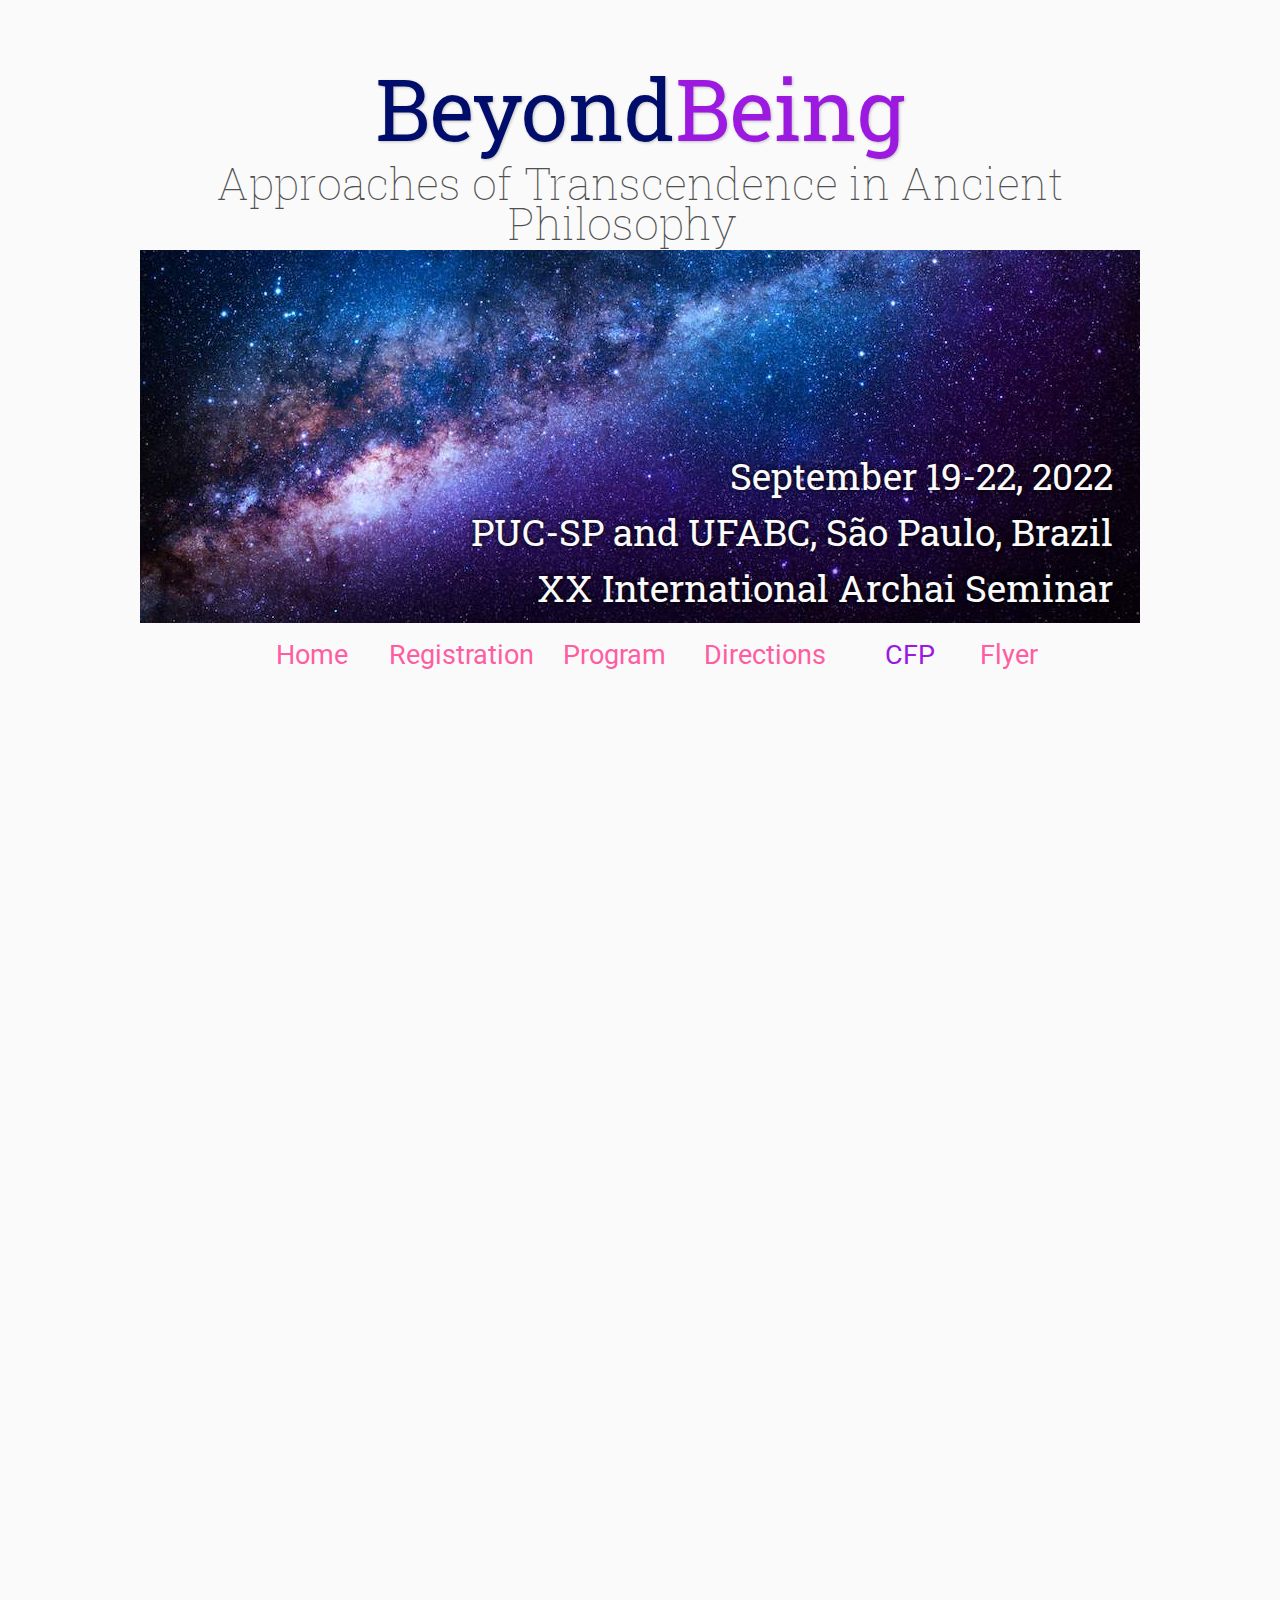
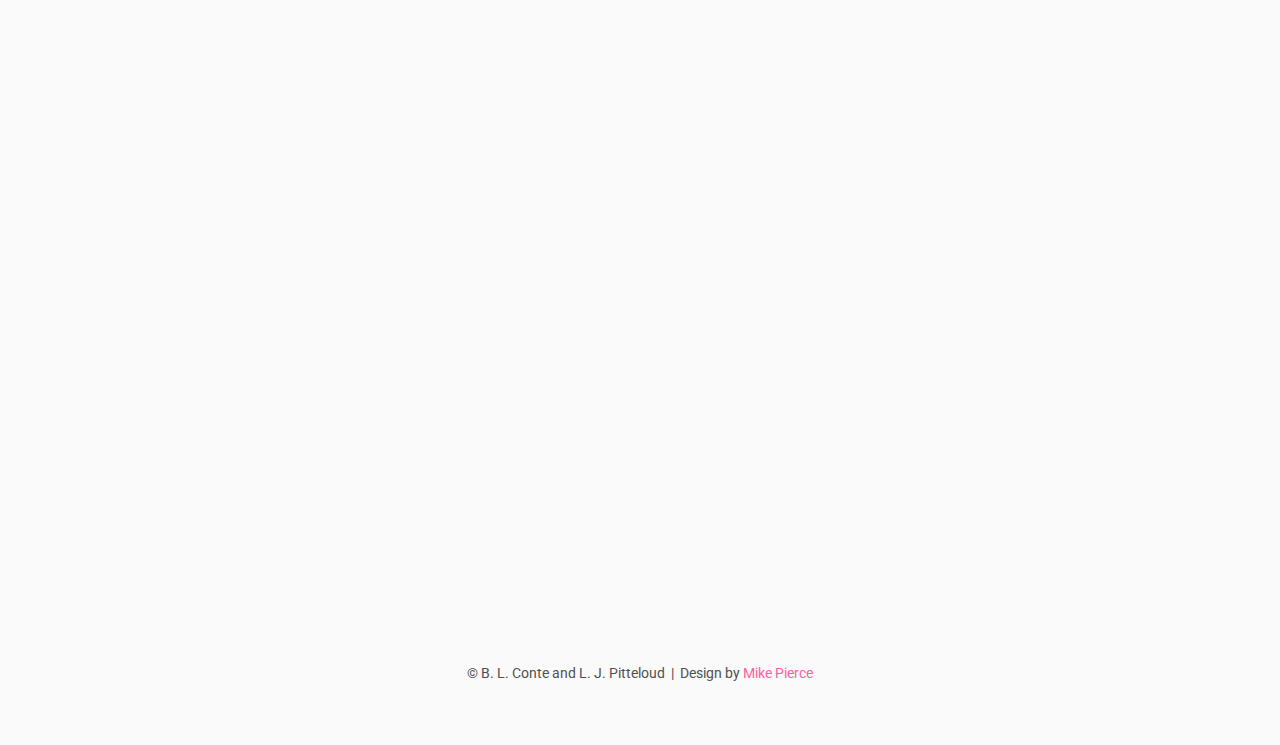
==== call-for-papers/index.html @ 94a687d2 "CFP" ====
<!DOCTYPE html>
<html lang='en'>
<head>
    <base href=".." >
    <link rel="shortcut icon" type="image/png" href="assets/favicon.png"/>
    <link rel="stylesheet" type="text/css" media="all" href="assets/main.css"/>
    <meta name="description" content="Beyond Being  Conference">
    <meta name="resource-type" content="document">
    <meta name="distribution" content="global">
    <meta name="KeyWords" content="">
    <title>Beyond Being  | CFP</title>
</head>

<body>
    <div class="banner">
    <img src="assets/banner.jpg" alt="Conference Template Banner">
    <div class="top-left">
        <span class="title1">Beyond</span><span class="title2">Being</span> <span class="year"></span>
        <br><br>
        <span class="subtitle">Approaches of Transcendence in Ancient Philosophy</span>
    </div>
    <div class="bottom-right">
        September 19-22, 2022<br> PUC-SP and UFABC, São Paulo, Brazil<br> XX International Archai Seminar
    </div>
</div>

    <table class="navigation">
    <tr>
        
        <td class="navigation">
            <a 
               title="Conference Home Page" href=.>Home</a>
        </td>
        
        <td class="navigation">
            <a 
               title="Register for the Conference" href=registration>Registration</a>
        </td>
        
        <td class="navigation">
            <a 
               title="Conference Program" href=program>Program</a>
        </td>
        
        <td class="navigation">
            <a 
               title="Directions to the Conference" href=directions>Directions</a>
        </td>
        
        <td class="navigation">
            <a  class="current" 
               title="Call for papers" href=call-for-papers>CFP</a>
        </td>
        
        <td class="navigation">
            <a 
               title="Conference Flyer" href=flyer>Flyer</a>
        </td>
        
    </tr>
</table>

    
<article>
    
    <iframe class="registration" src="https://forms.office.com/r/nP4cggaRQi"></iframe>
</article>

</body>
<footer>
    &copy; B. L. Conte and L. J. Pitteloud
    &nbsp;|&nbsp; Design by <a href="https://github.com/mikepierce">Mike Pierce</a>
</footer>

</html>
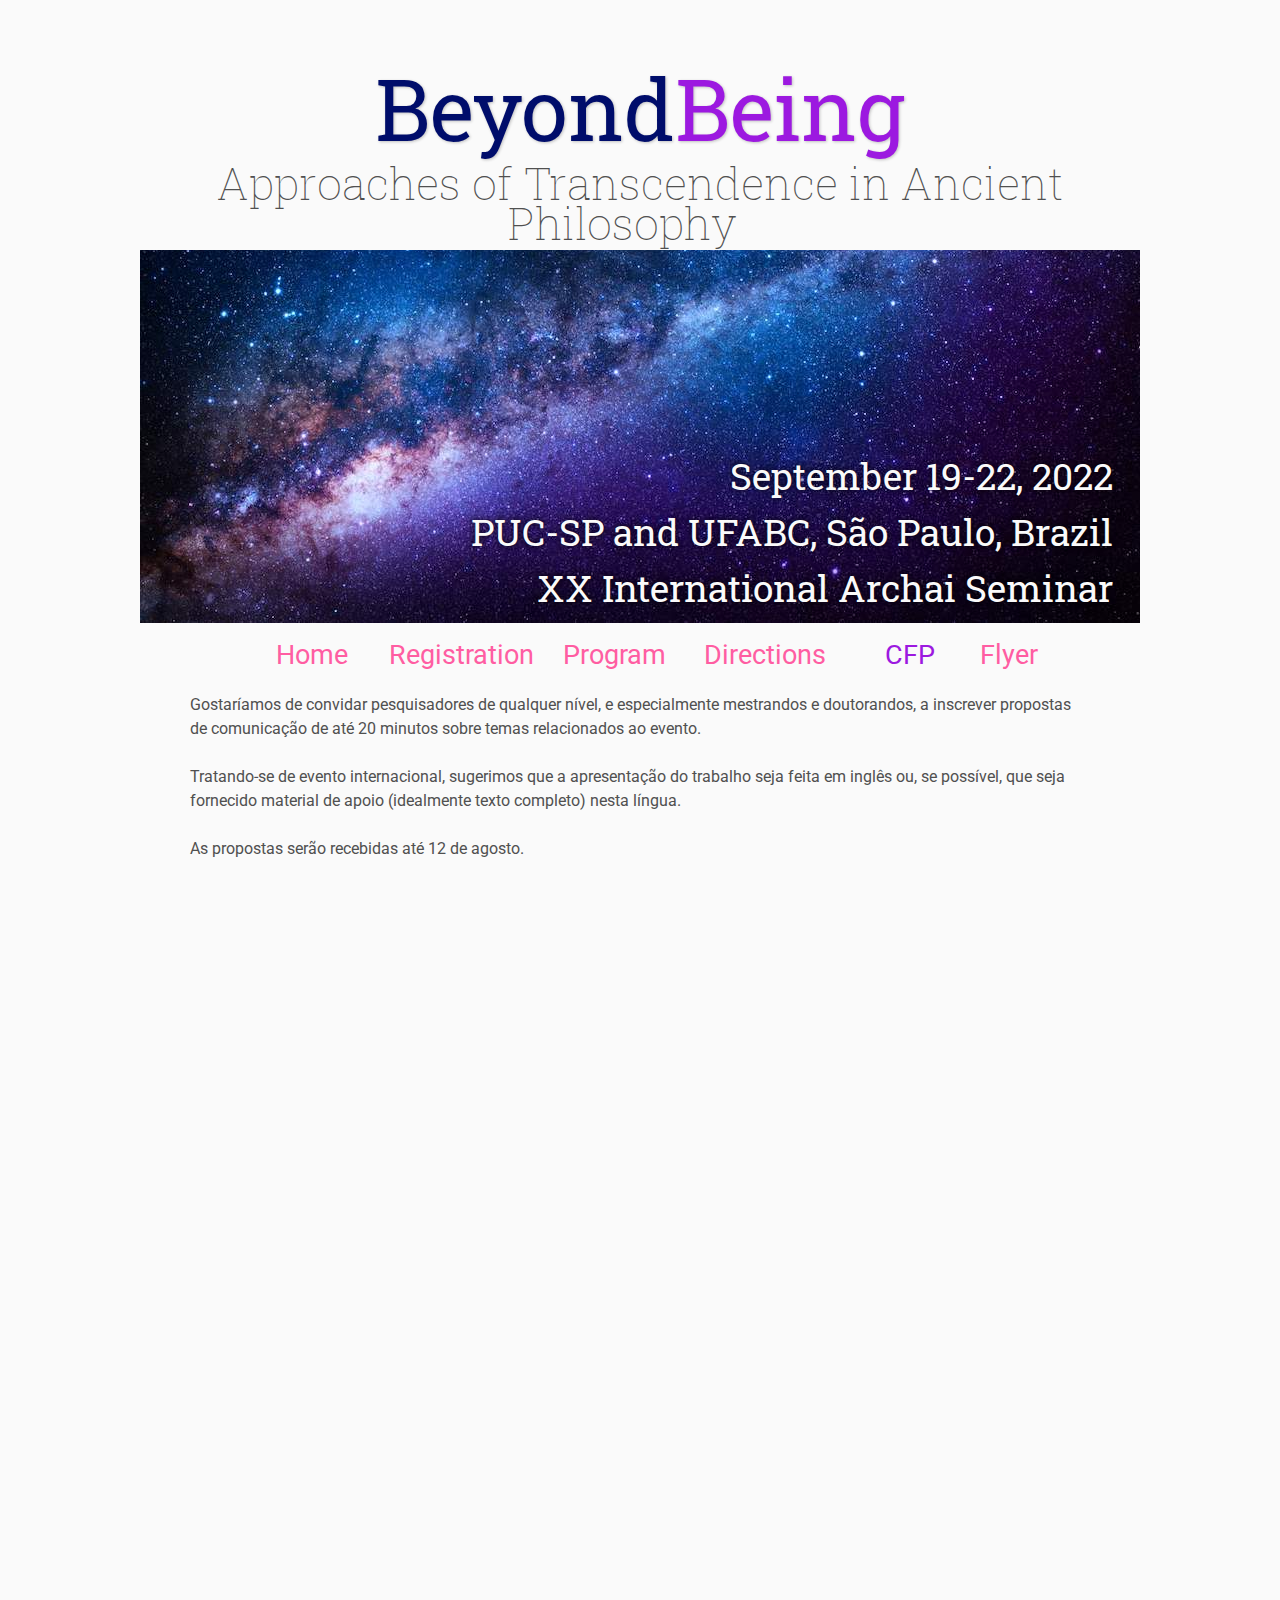
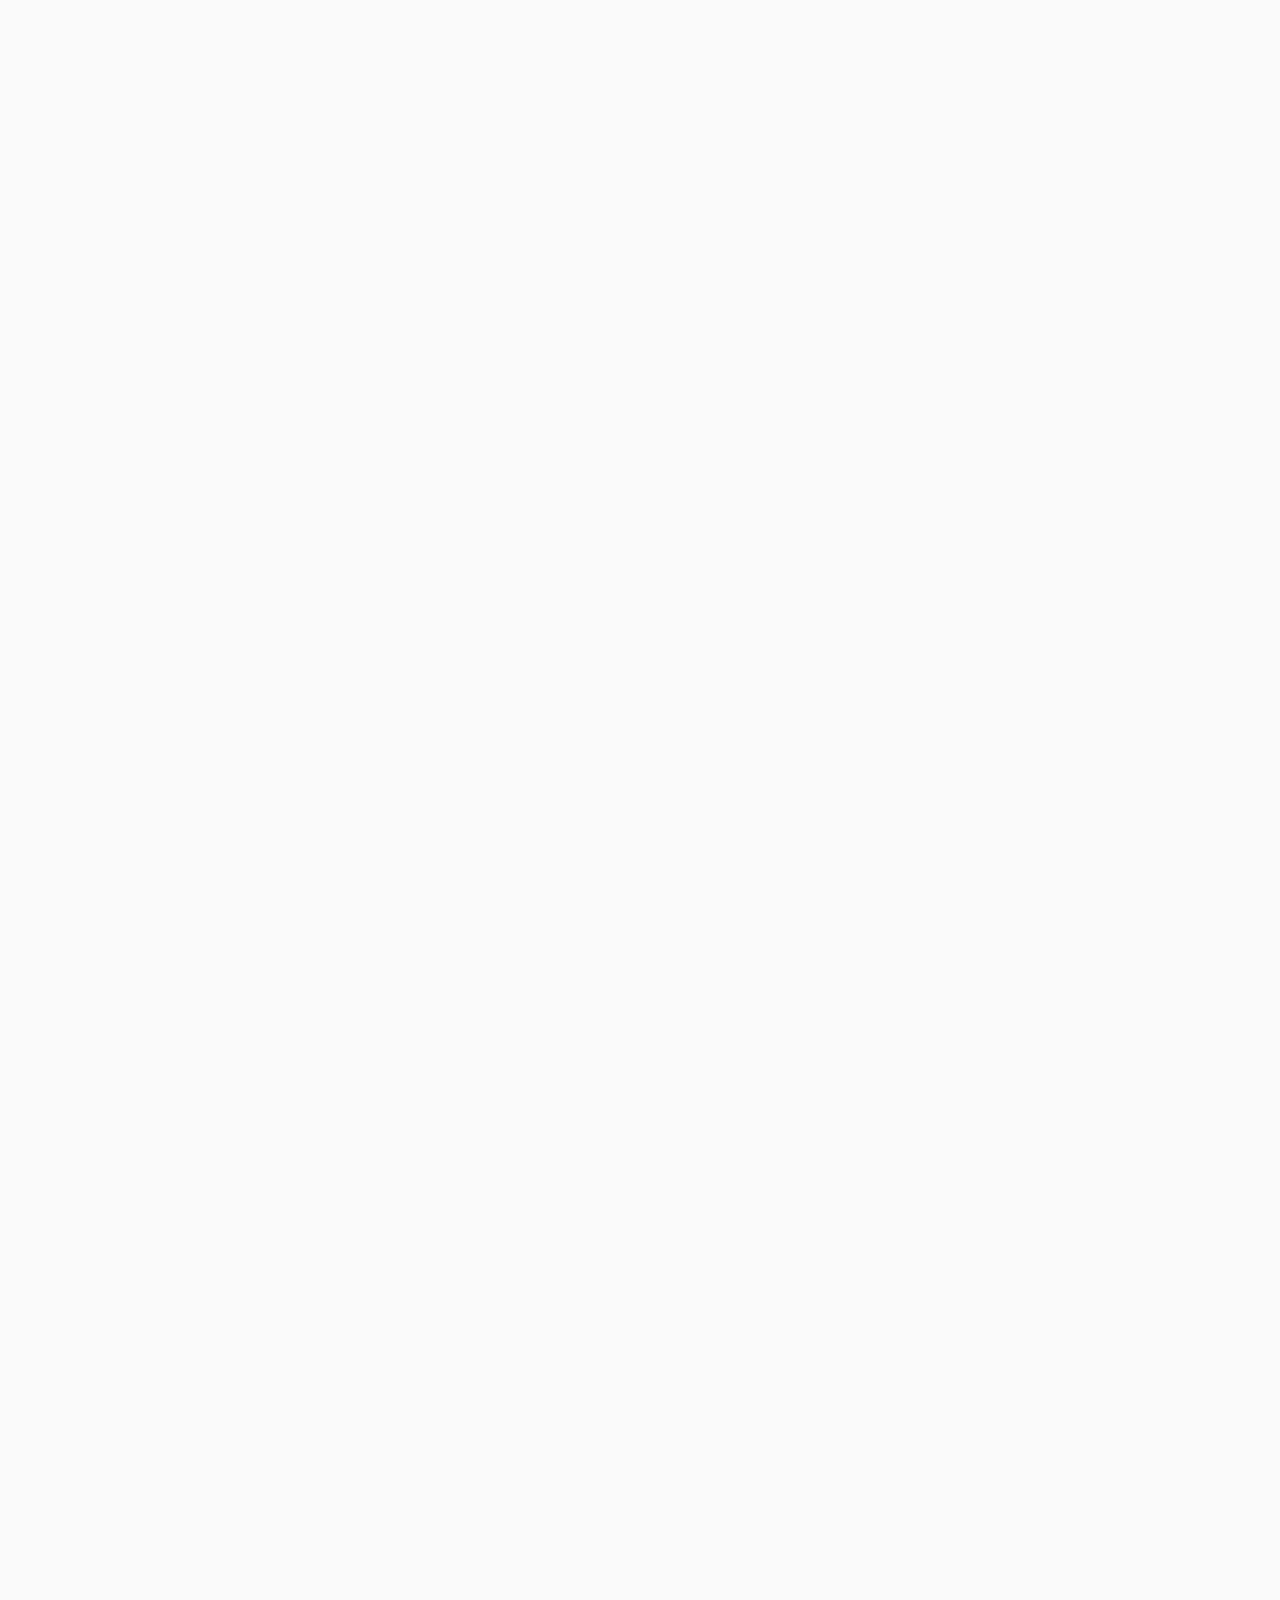
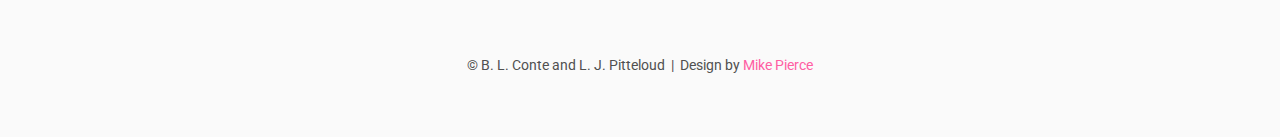
==== commit 6eb85db8: "ajuste form" ====
--- a/call-for-papers/index.html
+++ b/call-for-papers/index.html
@@ -62,7 +62,10 @@
 
     
 <article>
-    
+    <p>Gostaríamos de convidar pesquisadores de qualquer nível, e especialmente mestrandos e doutorandos, a inscrever propostas de comunicação de até 20 minutos sobre temas relacionados ao evento.</p>
+<p>Tratando-se de evento internacional, sugerimos que a apresentação do trabalho seja feita em inglês ou, se possível, que seja fornecido material de apoio (idealmente texto completo) nesta língua.</p>
+<p>As propostas serão recebidas até 12 de agosto.</p>
+
     <iframe class="registration" src="https://forms.office.com/r/nP4cggaRQi"></iframe>
 </article>
 
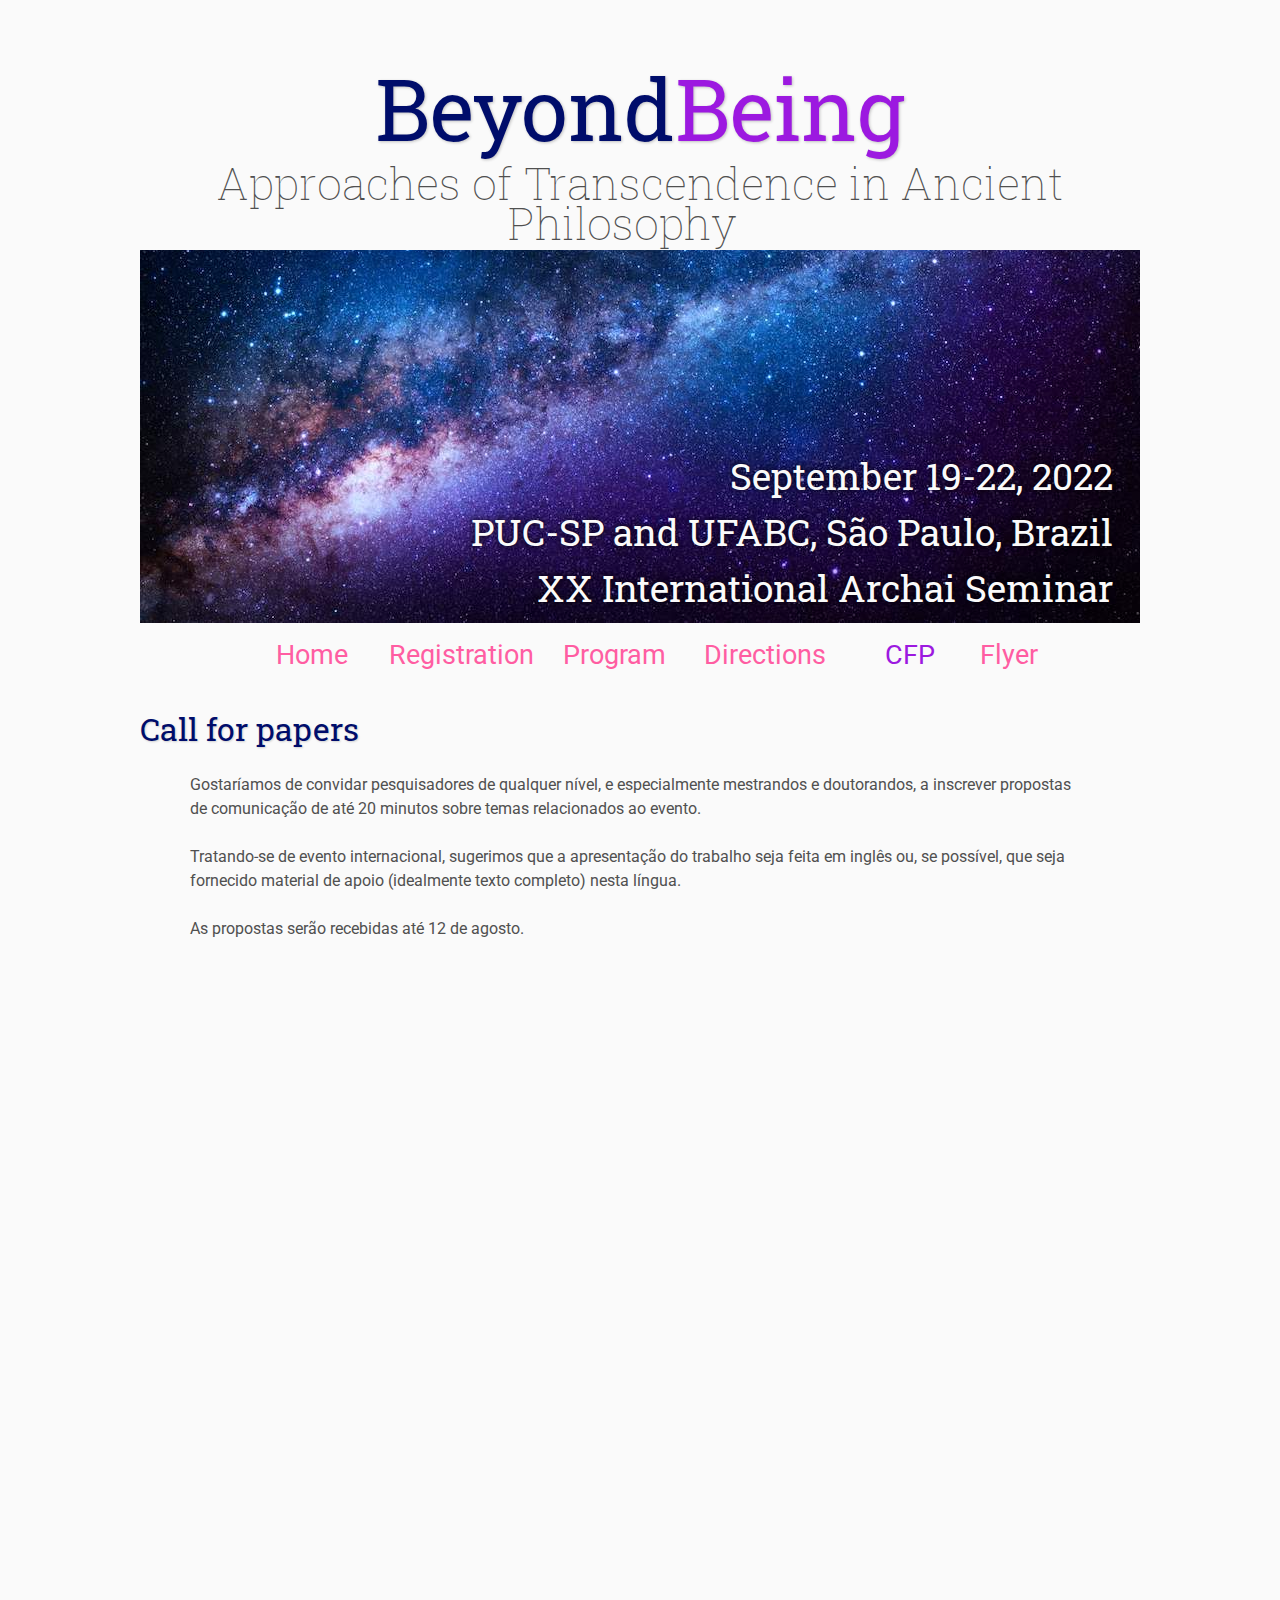
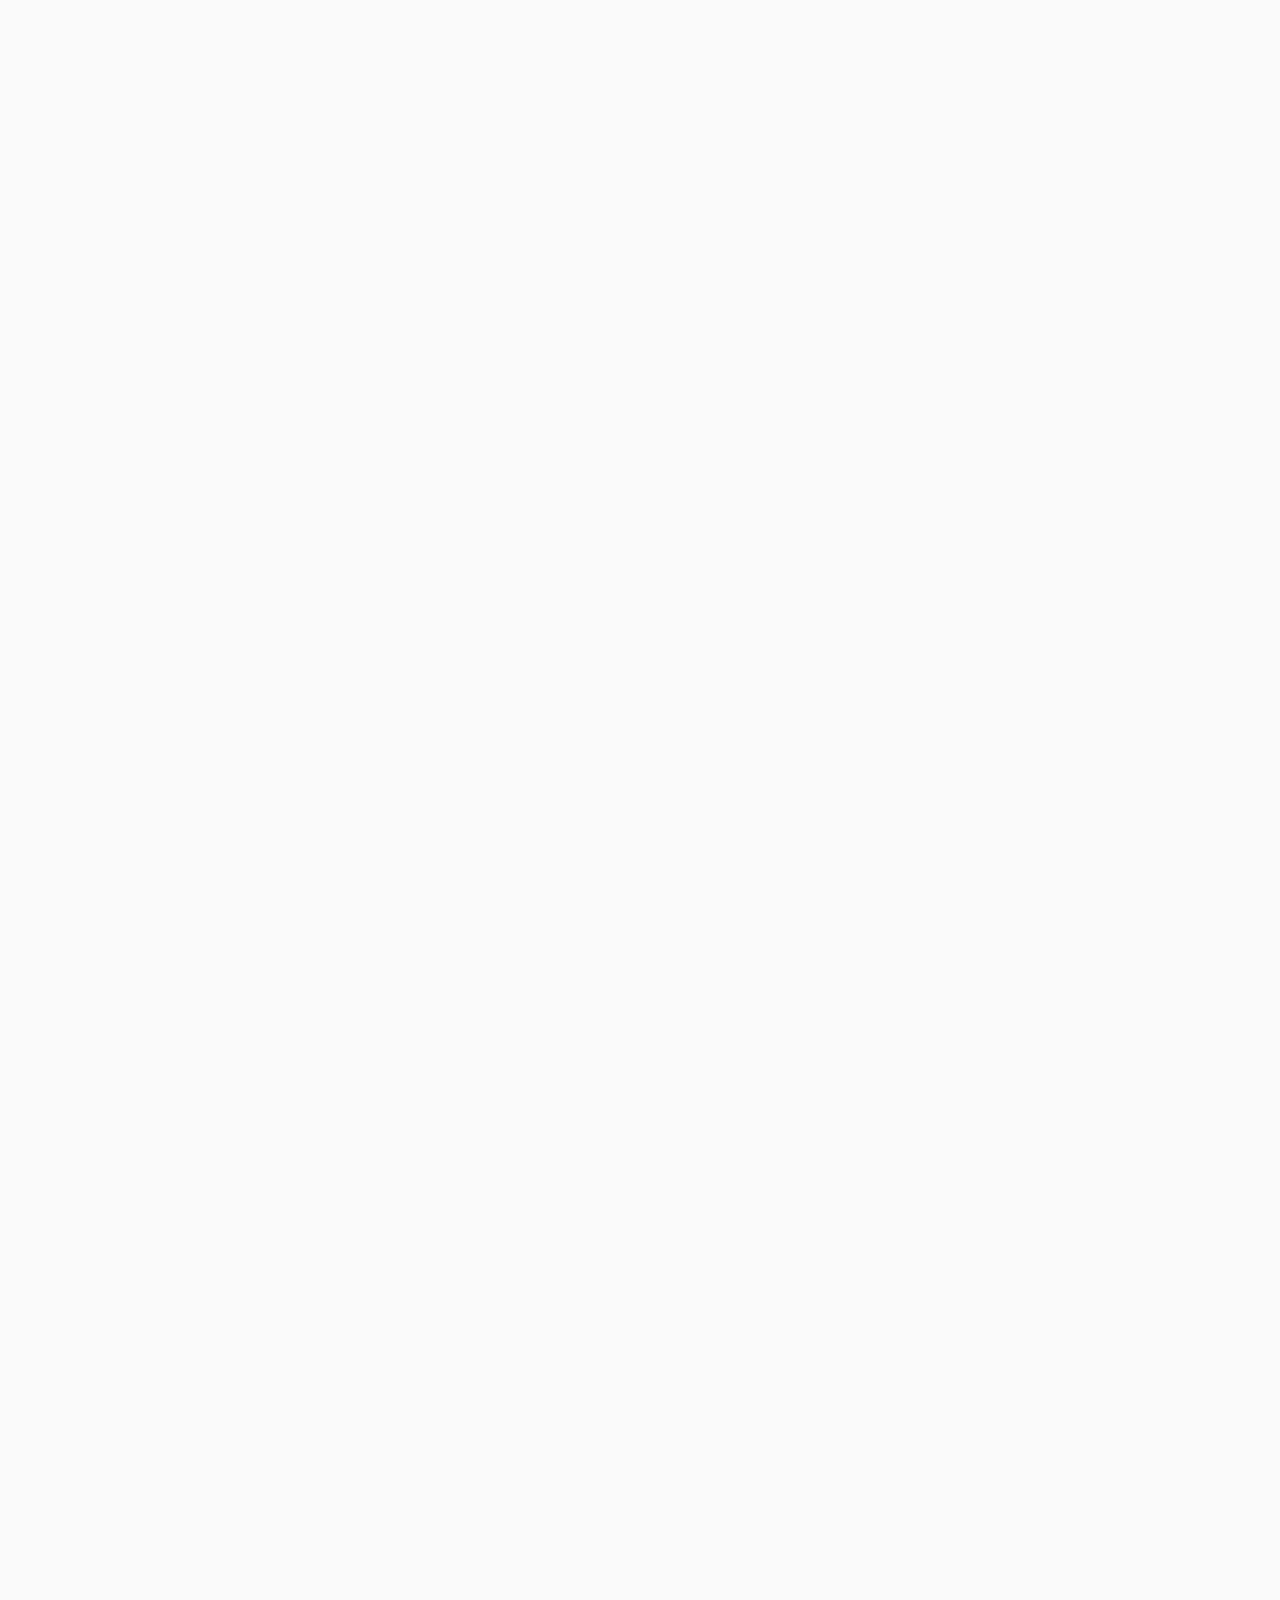
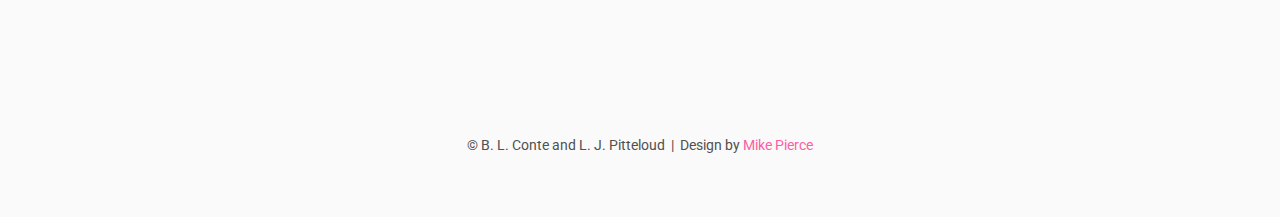
==== commit 84049478: "revisões" ====
--- a/call-for-papers/index.html
+++ b/call-for-papers/index.html
@@ -62,7 +62,8 @@
 
     
 <article>
-    <p>Gostaríamos de convidar pesquisadores de qualquer nível, e especialmente mestrandos e doutorandos, a inscrever propostas de comunicação de até 20 minutos sobre temas relacionados ao evento.</p>
+    <h2>Call for papers</h2>
+<p>Gostaríamos de convidar pesquisadores de qualquer nível, e especialmente mestrandos e doutorandos, a inscrever propostas de comunicação de até 20 minutos sobre temas relacionados ao evento.</p>
 <p>Tratando-se de evento internacional, sugerimos que a apresentação do trabalho seja feita em inglês ou, se possível, que seja fornecido material de apoio (idealmente texto completo) nesta língua.</p>
 <p>As propostas serão recebidas até 12 de agosto.</p>
 
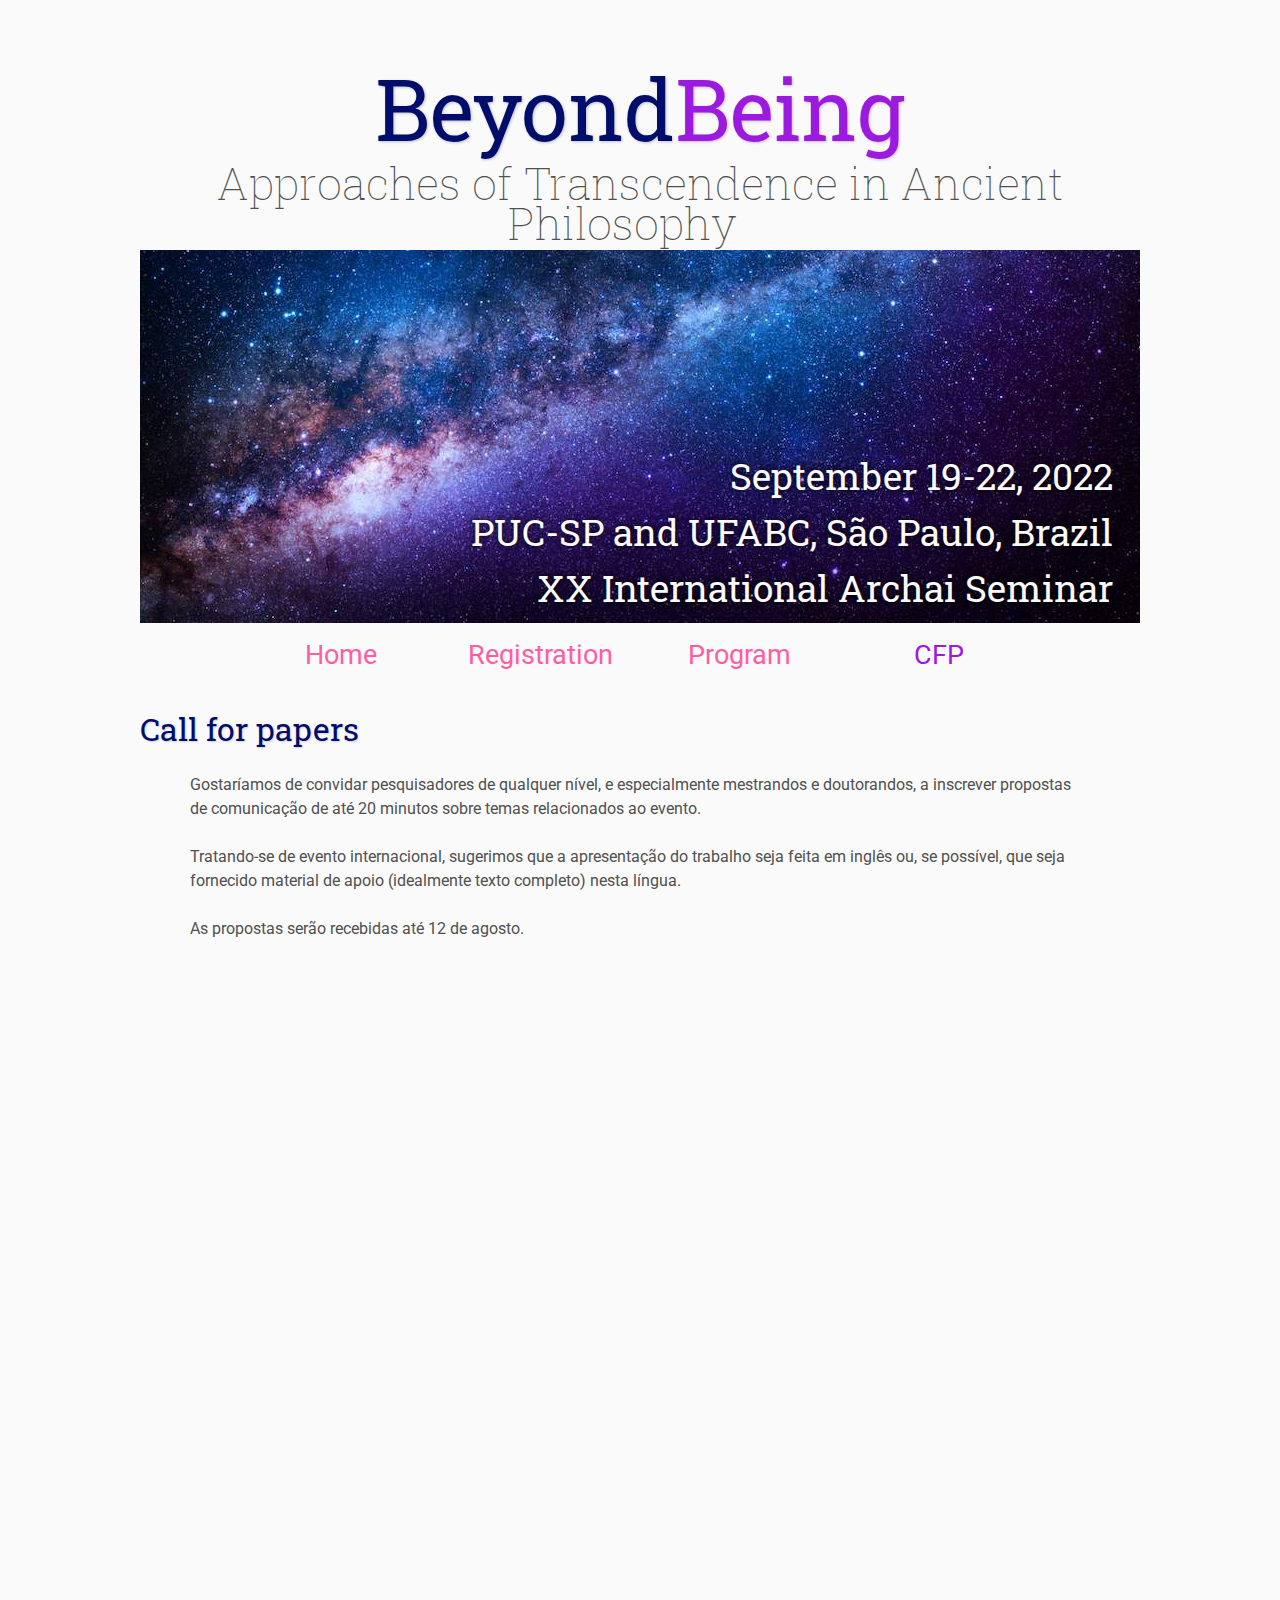
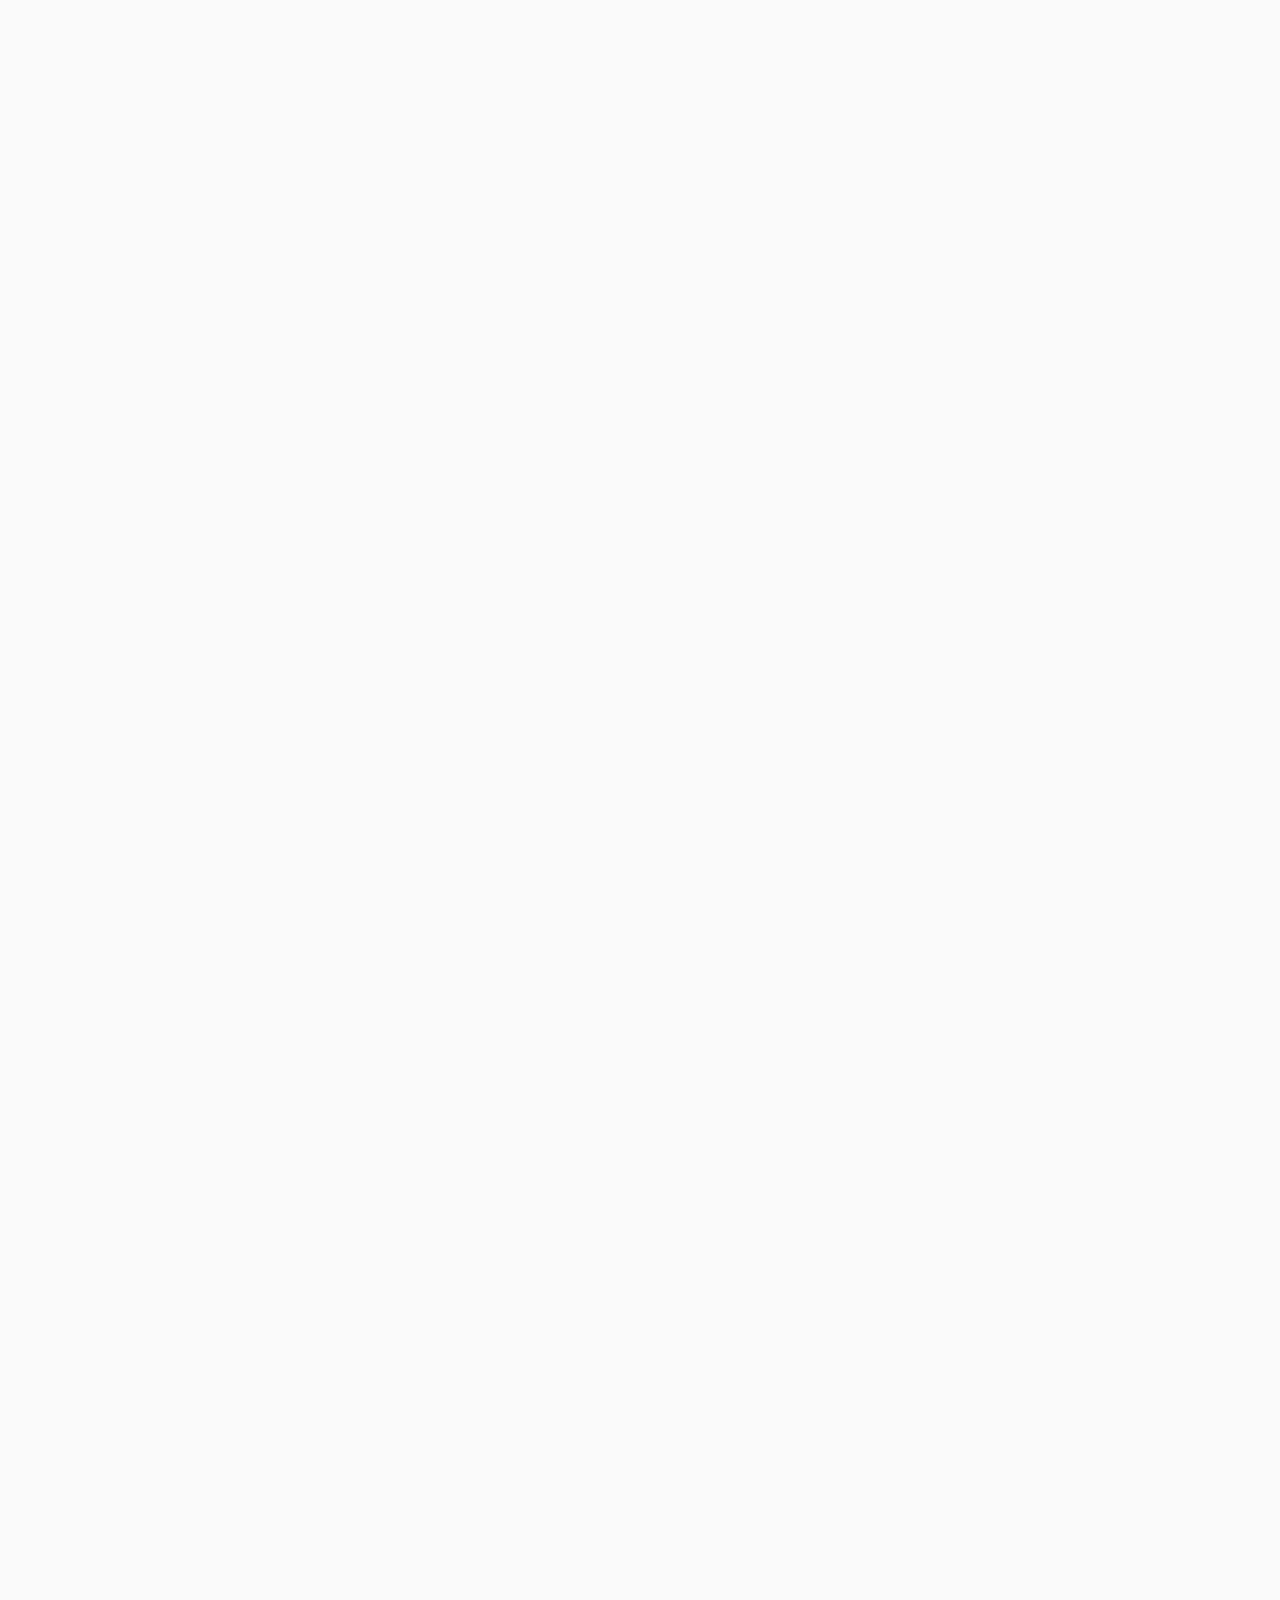
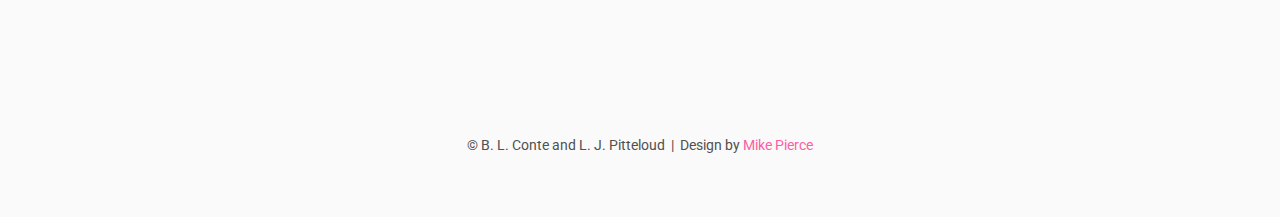
==== commit 318854fe: "limpeza do menu" ====
--- a/call-for-papers/index.html
+++ b/call-for-papers/index.html
@@ -43,18 +43,8 @@
         </td>
         
         <td class="navigation">
-            <a 
-               title="Directions to the Conference" href=directions>Directions</a>
-        </td>
-        
-        <td class="navigation">
             <a  class="current" 
                title="Call for papers" href=call-for-papers>CFP</a>
-        </td>
-        
-        <td class="navigation">
-            <a 
-               title="Conference Flyer" href=flyer>Flyer</a>
         </td>
         
     </tr>
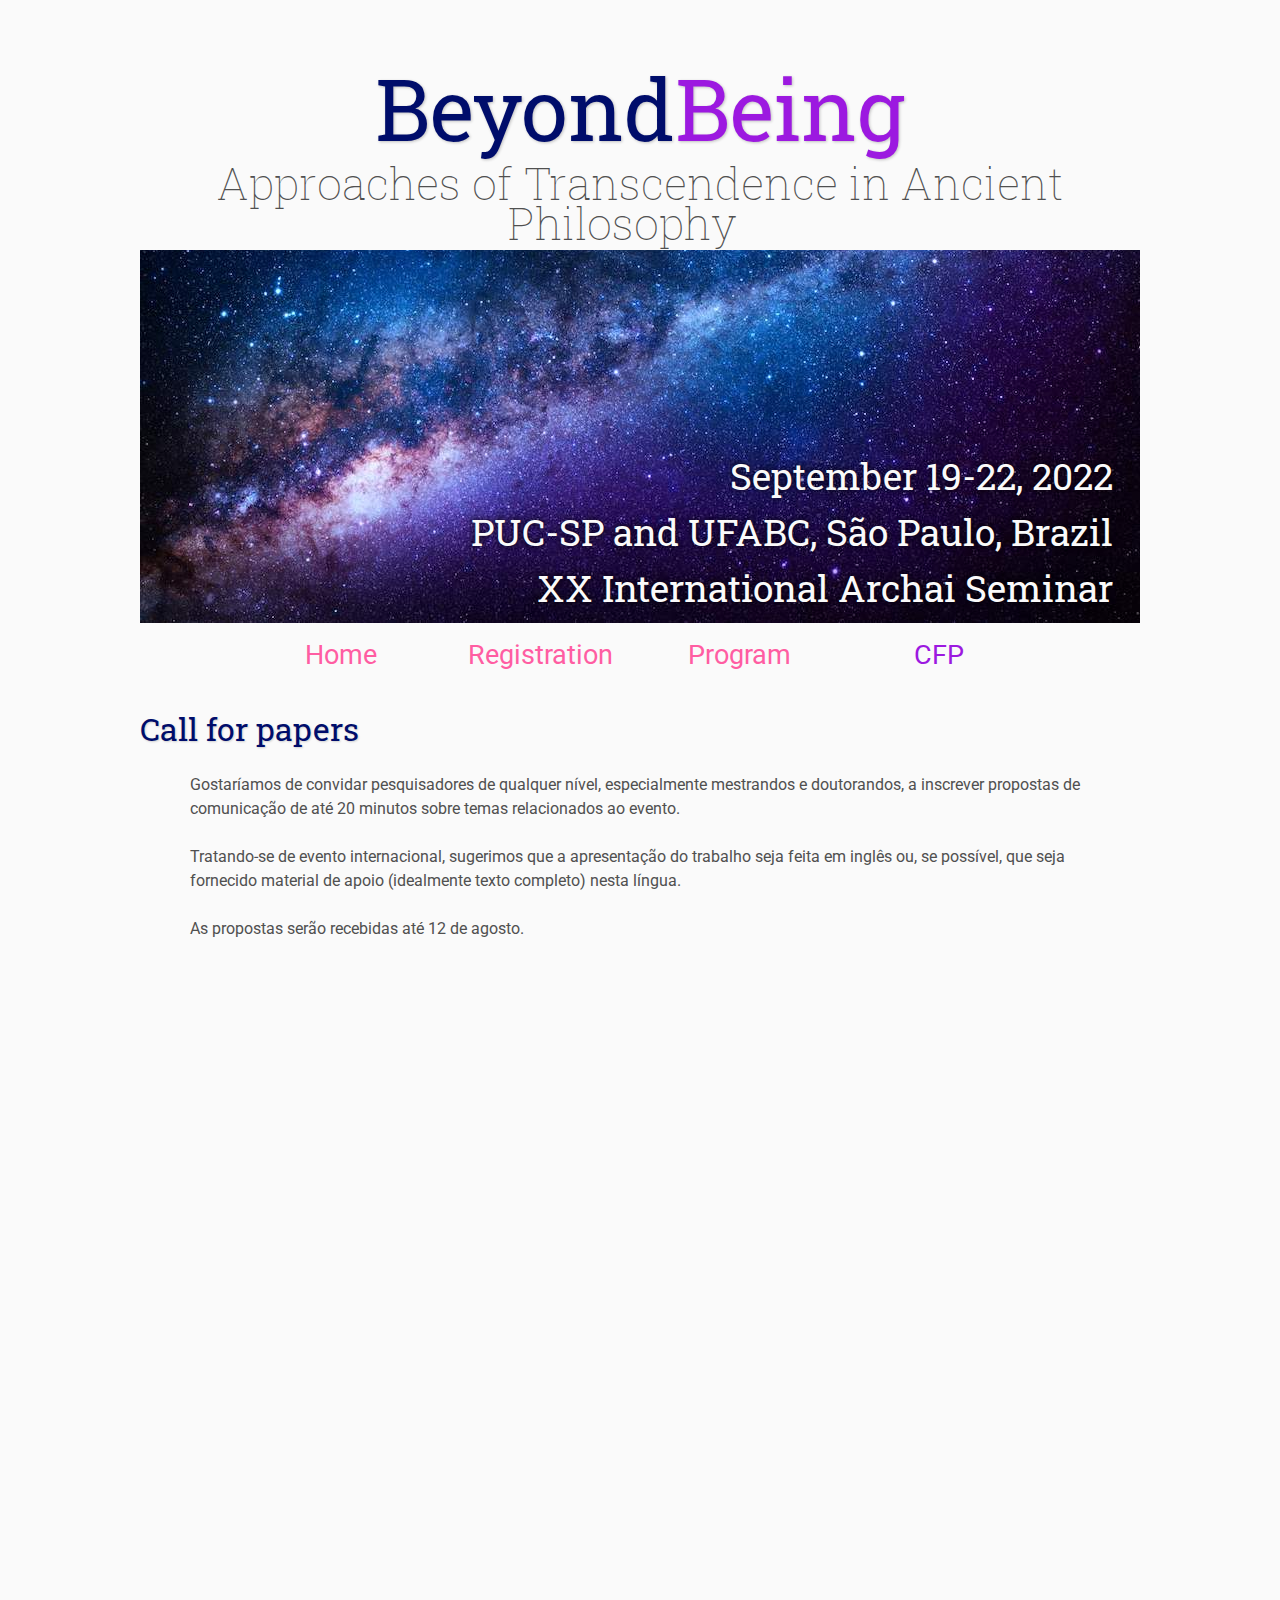
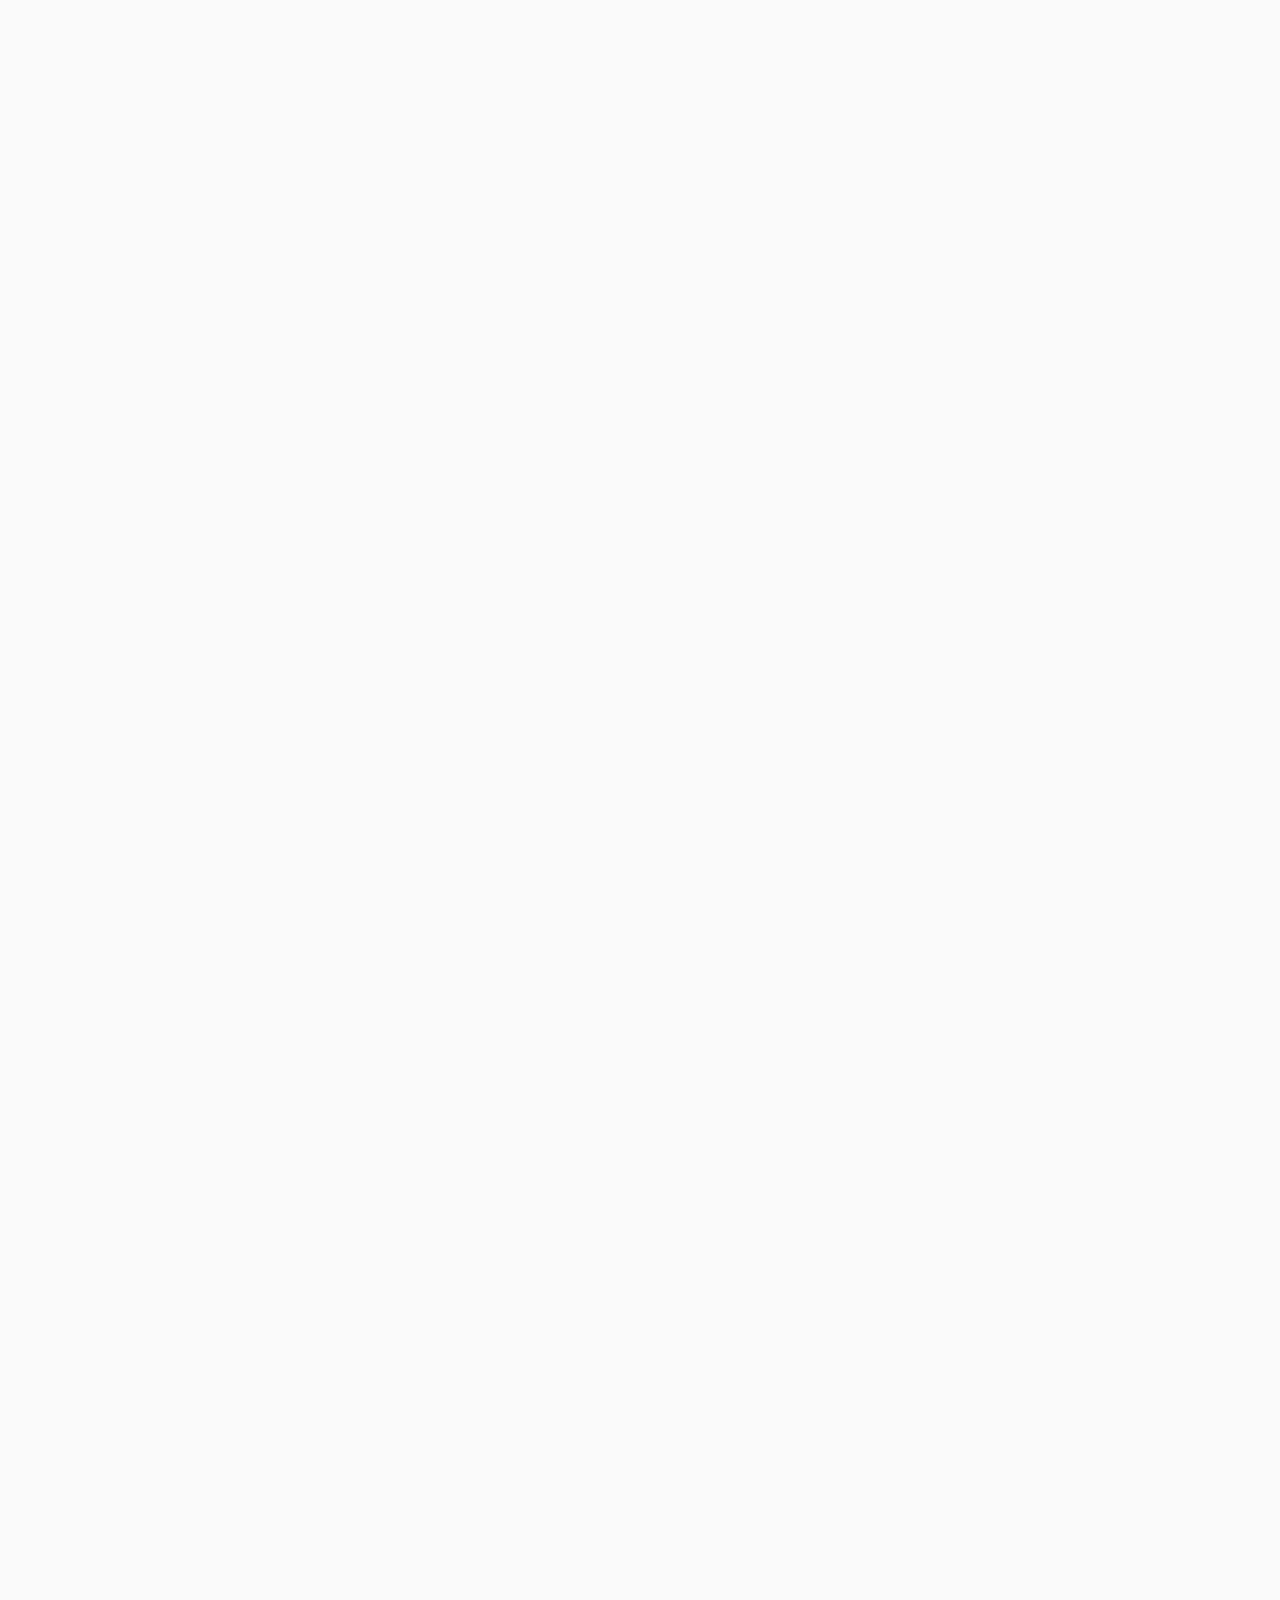
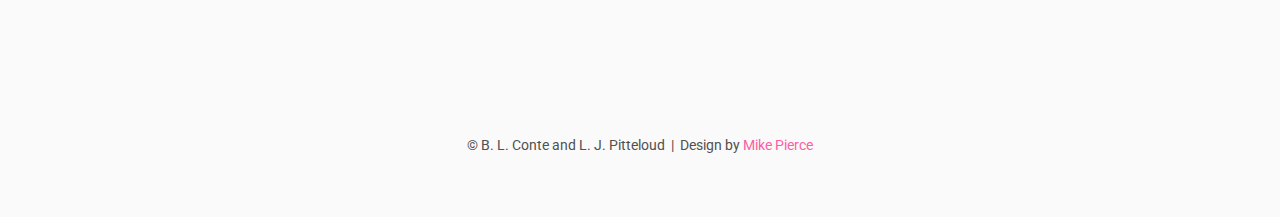
==== commit 8da70654: "Update index.html" ====
--- a/call-for-papers/index.html
+++ b/call-for-papers/index.html
@@ -53,7 +53,7 @@
     
 <article>
     <h2>Call for papers</h2>
-<p>Gostaríamos de convidar pesquisadores de qualquer nível, e especialmente mestrandos e doutorandos, a inscrever propostas de comunicação de até 20 minutos sobre temas relacionados ao evento.</p>
+<p>Gostaríamos de convidar pesquisadores de qualquer nível, especialmente mestrandos e doutorandos, a inscrever propostas de comunicação de até 20 minutos sobre temas relacionados ao evento.</p>
 <p>Tratando-se de evento internacional, sugerimos que a apresentação do trabalho seja feita em inglês ou, se possível, que seja fornecido material de apoio (idealmente texto completo) nesta língua.</p>
 <p>As propostas serão recebidas até 12 de agosto.</p>
 
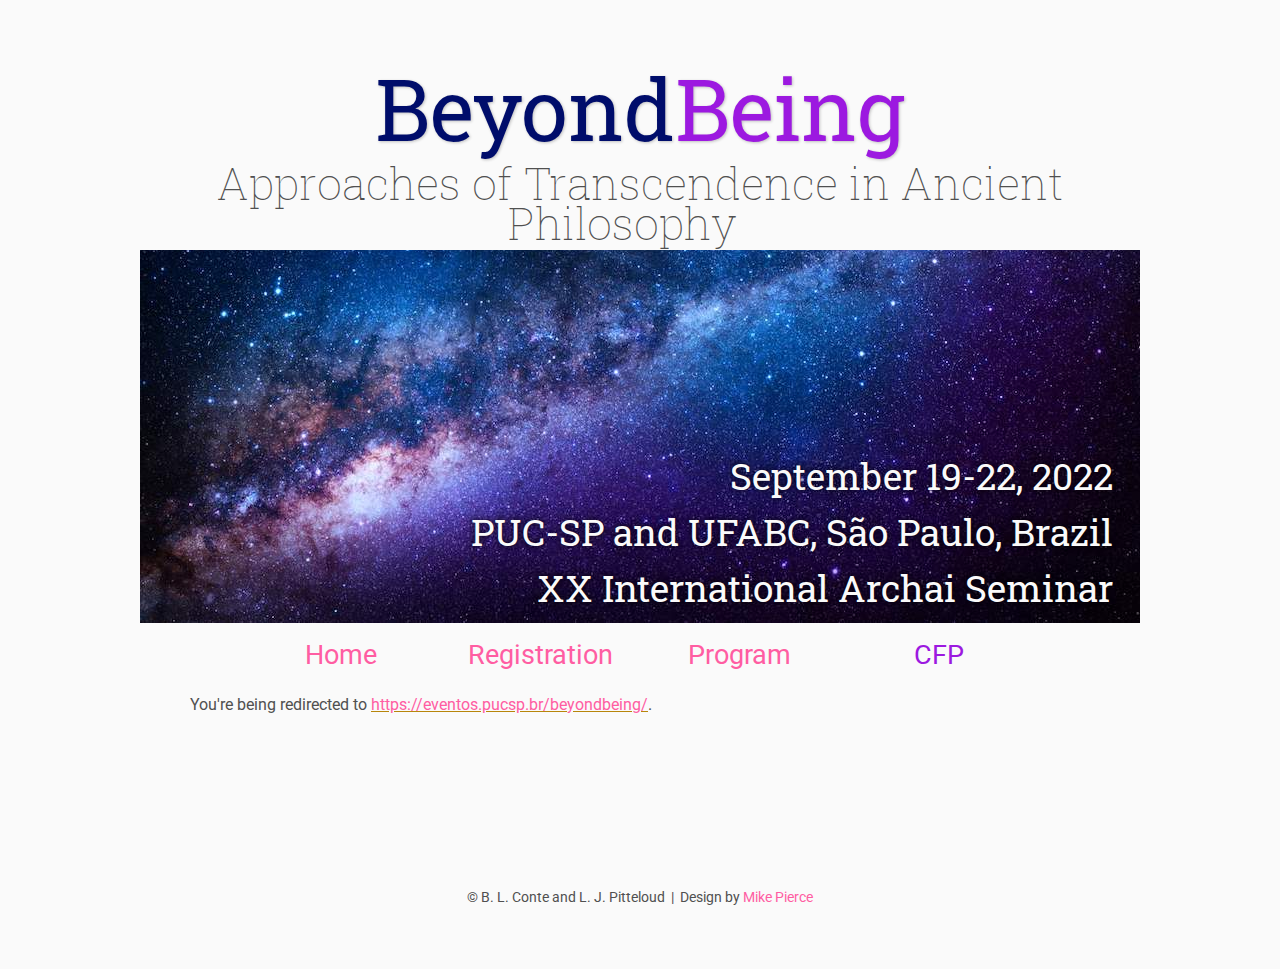
==== commit 11725104: "redirect para site da PUC" ====
--- a/call-for-papers/index.html
+++ b/call-for-papers/index.html
@@ -9,8 +9,8 @@
     <meta name="distribution" content="global">
     <meta name="KeyWords" content="">
     <title>Beyond Being  | CFP</title>
+    <meta http-equiv="refresh" content="5; URL='https://eventos.pucsp.br/beyondbeing/'"/>
 </head>
-
 <body>
     <div class="banner">
     <img src="assets/banner.jpg" alt="Conference Template Banner">
@@ -51,15 +51,12 @@
 </table>
 
     
-<article>
-    <h2>Call for papers</h2>
-<p>Gostaríamos de convidar pesquisadores de qualquer nível, especialmente mestrandos e doutorandos, a inscrever propostas de comunicação de até 20 minutos sobre temas relacionados ao evento.</p>
-<p>Tratando-se de evento internacional, sugerimos que a apresentação do trabalho seja feita em inglês ou, se possível, que seja fornecido material de apoio (idealmente texto completo) nesta língua.</p>
-<p>As propostas serão recebidas até 12 de agosto.</p>
-
-    <iframe class="registration" src="https://forms.office.com/r/nP4cggaRQi"></iframe>
-</article>
-
+    <article>
+        <div align="center">
+            <p>You're being redirected to <a href="https://eventos.pucsp.br/beyondbeing/">https://eventos.pucsp.br/beyondbeing/</a>.</p>
+        </div>
+    </article>
+    
 </body>
 <footer>
     &copy; B. L. Conte and L. J. Pitteloud
@@ -67,3 +64,4 @@
 </footer>
 
 </html>
+
